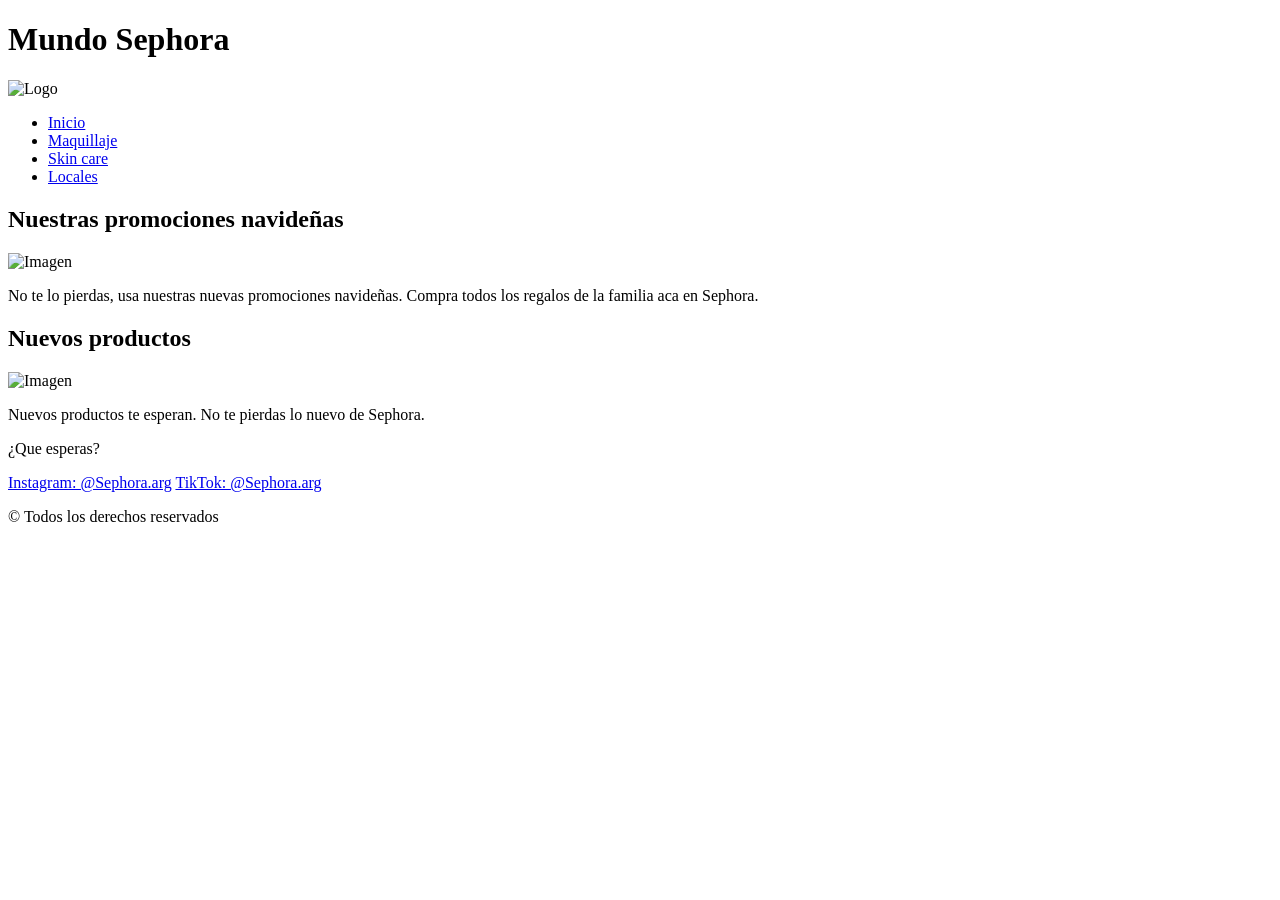
==== index.html @ 70f9ec1f "Seguna clase" ====
<!DOCTYPE html>
<html lang="es">
    
<head>
    <meta charset="UTF-8">
    <meta name="viewport" content="width=device-width, initial-scale=1.0">
    <title>Sephora</title>
    <link rel="stylesheet" href="estetica.css">
</head>

<body>
    <header>
        <div class= "Logo del sitio web">
        <h1>Mundo Sephora</h1>
        <img src="https://www.bing.com/images/search?view=detailV2&ccid=6BEVdydI&id=6C735CDAC4DFD3BA4CF9DA8C59E1276194C22C08&thid=OIP.6BEVdydIR0gEBgPwFjVYZgHaHa&mediaurl=https%3a%2f%2fplay-lh.googleusercontent.com%2fnk7tte8LNfR0PmALr2rFNovCr_ftOL6YRXwpzfFoB1d08dElj9BtEfO0Y48y41tLnw&cdnurl=https%3a%2f%2fth.bing.com%2fth%2fid%2fR.e811157727484748040603f016355866%3frik%3dCCzClGEn4VmM2g%26pid%3dImgRaw%26r%3d0&exph=512&expw=512&q=img+de+sephora+logo&FORM=IRPRST&ck=CA06356153ABEDB408D1CB984DF2388E&selectedIndex=38&itb=0" alt="Logo"/>
        </div>
    </header>
    
    <nav>
        <ul>
            <li><a href="index.html">Inicio</a></li>
            <li><a href="segundo.html">Maquillaje</a></li>
            <li><a href="tercera.html"> Skin care</a></li>
            <li> <a href= "cuarta.html"> Locales</a></li>
        </ul>
    </nav>
    
    <main>
        <section>
            <h2>Nuestras promociones navideñas</h2>
            <article>
                <img src= "https://glossense.com/wp-content/uploads/2024/04/Sephora-Canada-Spring-Savings-Event-Bonus-Sale-2024-2025-Canadian-Deals-Glossense.jpg" alt="Imagen"/>
                <p>No te lo pierdas, usa nuestras nuevas promociones navideñas. Compra todos los regalos de la familia aca en Sephora.</p>
        </article>
        </section>

        <section>
            <h2>Nuevos productos</h2>
            <article>
                <img src="https://www.bing.com/images/search?view=detailV2&ccid=HfvPn2fU&id=B20651C8310B843EE6C56F62591436F34F0C4008&thid=OIP.HfvPn2fUubij9zDj5UN6fAHaD4&mediaurl=https%3a%2f%2fcdn-3.expansion.mx%2fdims4%2fdefault%2f00d6474%2f2147483647%2fstrip%2ftrue%2fcrop%2f1200x630%2b0%2b85%2fresize%2f1200x630!%2fformat%2fjpg%2fquality%2f80%2f%3furl%3dhttps%3a%252F%252Fcdn-3.expansion.mx%252Fa6%252F7e%252F2bf173364dbfa0ef2f8411884811%252Fdiseno-sin-titulo-7.png&cdnurl=https%3a%2f%2fth.bing.com%2fth%2fid%2fR.1dfbcf9f67d4b9b8a3f730e3e5437a7c%3frik%3dCEAMT%252fM2FFlibw%26pid%3dImgRaw%26r%3d0&exph=630&expw=1200&q=sephora+productos&FORM=IRPRST&ck=768F6FD2718DD4E29E1941C5DE6253BE&selectedIndex=32&itb=0" alt="Imagen"/>
                <p>Nuevos productos te esperan. No te pierdas lo nuevo de Sephora.</p>
                <p>¿Que esperas?</p>
    </main>

    <div style="clear: both;"></div>
    
    <footer>
        <a href="#">Instagram: @Sephora.arg</a> 
        <a href="#">TikTok: @Sephora.arg</a>
        <p>&copy; <span id="currentYear"></span>Todos los derechos reservados</p>
    </footer>
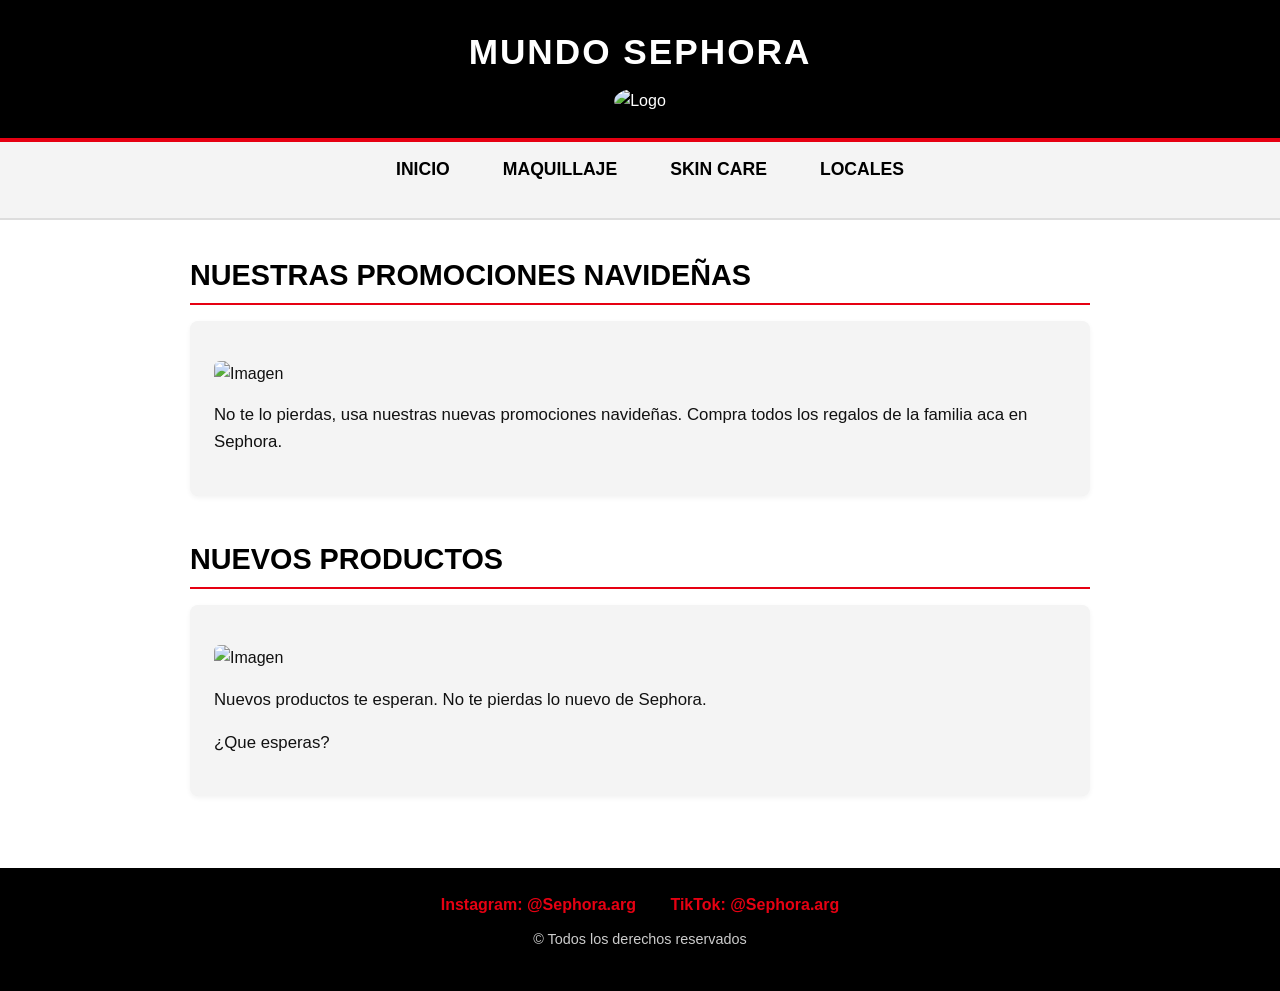
==== commit 65b4f72e: "cuarta clase" ====
--- a/index.html
+++ b/index.html
@@ -12,7 +12,7 @@
     <header>
         <div class= "Logo del sitio web">
         <h1>Mundo Sephora</h1>
-        <img src="https://www.bing.com/images/search?view=detailV2&ccid=6BEVdydI&id=6C735CDAC4DFD3BA4CF9DA8C59E1276194C22C08&thid=OIP.6BEVdydIR0gEBgPwFjVYZgHaHa&mediaurl=https%3a%2f%2fplay-lh.googleusercontent.com%2fnk7tte8LNfR0PmALr2rFNovCr_ftOL6YRXwpzfFoB1d08dElj9BtEfO0Y48y41tLnw&cdnurl=https%3a%2f%2fth.bing.com%2fth%2fid%2fR.e811157727484748040603f016355866%3frik%3dCCzClGEn4VmM2g%26pid%3dImgRaw%26r%3d0&exph=512&expw=512&q=img+de+sephora+logo&FORM=IRPRST&ck=CA06356153ABEDB408D1CB984DF2388E&selectedIndex=38&itb=0" alt="Logo"/>
+        <img src="https://logo-marque.com/wp-content/uploads/2022/02/Sephora-Symbole.jpg" alt="Logo"/>
         </div>
     </header>
     
--- a/estetica.css
+++ b/estetica.css
@@ -0,0 +1,187 @@
+/* =========================================
+   PALETA DE COLORES (Estética Sephora)
+   ========================================= */
+:root {
+    --color-fondo: #FFFFFF;        /* Fondo blanco limpio */
+    --color-texto: #111111;        /* Negro muy oscuro para lectura */
+    --color-principal: #000000;    /* Negro total (Header y Footer) */
+    --color-acento: #E60012;       /* Rojo característico de Sephora */
+    --color-secundario: #F4F4F4;   /* Gris muy claro para tarjetas */
+}
+
+/* =========================================
+   ESTILOS GENERALES
+   ========================================= */
+* {
+    margin: 0;
+    padding: 0;
+    box-sizing: border-box;
+    font-family: 'Helvetica Neue', Arial, sans-serif;
+}
+
+body {
+    background-color: var(--color-fondo);
+    color: var(--color-texto);
+    line-height: 1.6;
+    display: flex;
+    flex-direction: column;
+    min-height: 100vh;
+}
+
+/* =========================================
+   HEADER Y LOGO
+   ========================================= */
+header {
+    background-color: var(--color-principal);
+    color: #FFFFFF;
+    padding: 1.5rem 2rem;
+    text-align: center;
+    border-bottom: 4px solid var(--color-acento);
+}
+
+header h1 {
+    font-size: 2.2rem;
+    letter-spacing: 2px;
+    margin-bottom: 0.5rem;
+    text-transform: uppercase;
+}
+
+header img {
+    max-width: 80px;
+    height: auto;
+    border-radius: 50%;
+}
+
+/* =========================================
+   BARRA DE NAVEGACIÓN (BOTONERA)
+   ========================================= */
+nav {
+    background-color: var(--color-secundario);
+    border-bottom: 2px solid #DDDDDD;
+    padding: 0.8rem 0;
+}
+
+nav ul {
+    list-style: none;
+    display: flex;
+    justify-content: center;
+    gap: 25px;
+    flex-wrap: wrap;
+}
+
+nav a {
+    text-decoration: none;
+    color: var(--color-principal);
+    font-weight: bold;
+    font-size: 1.1rem;
+    padding: 6px 14px;
+    border-radius: 4px;
+    transition: all 0.3s ease;
+    text-transform: uppercase;
+}
+
+nav a:hover, nav a.activo {
+    background-color: var(--color-acento);
+    color: #FFFFFF;
+}
+
+/* =========================================
+   CONTENIDO PRINCIPAL (MAIN)
+   ========================================= */
+main {
+    max-width: 900px;
+    width: 90%;
+    margin: 2rem auto;
+    flex: 1;
+}
+
+section {
+    margin-bottom: 2.5rem;
+}
+
+h2 {
+    color: var(--color-principal);
+    font-size: 1.8rem;
+    margin-bottom: 1rem;
+    border-bottom: 2px solid var(--color-acento);
+    padding-bottom: 0.3rem;
+    text-transform: uppercase;
+}
+
+h3 {
+    color: var(--color-acento);
+    margin-bottom: 0.5rem;
+    font-size: 1.3rem;
+}
+
+p {
+    margin-bottom: 1rem;
+    font-size: 1.05rem;
+}
+
+/* Artículos y Tarjetas */
+article {
+    background-color: var(--color-secundario);
+    padding: 1.5rem;
+    border-radius: 8px;
+    margin-bottom: 1.5rem;
+    box-shadow: 0 2px 5px rgba(0,0,0,0.05);
+}
+
+/* Imágenes dentro de las secciones */
+main img {
+    max-width: 100%;
+    height: auto;
+    max-height: 350px;
+    object-fit: cover;
+    border-radius: 6px;
+    margin: 1rem 0;
+    display: block;
+}
+
+/* Listas */
+ul {
+    margin-left: 20px;
+    margin-bottom: 1rem;
+}
+
+li {
+    margin-bottom: 0.4rem;
+}
+
+/* Videos e Iframes */
+iframe {
+    width: 100%;
+    height: 350px;
+    border: none;
+    border-radius: 6px;
+    margin: 1rem 0;
+}
+
+/* =========================================
+   PIE DE PÁGINA (FOOTER)
+   ========================================= */
+footer {
+    background-color: var(--color-principal);
+    color: #FFFFFF;
+    text-align: center;
+    padding: 1.5rem;
+    margin-top: auto;
+}
+
+footer a {
+    color: var(--color-acento);
+    text-decoration: none;
+    margin: 0 15px;
+    font-weight: bold;
+}
+
+footer a:hover {
+    text-decoration: underline;
+}
+
+footer p {
+    margin-top: 10px;
+    font-size: 0.9rem;
+    color: #CCCCCC;
+}
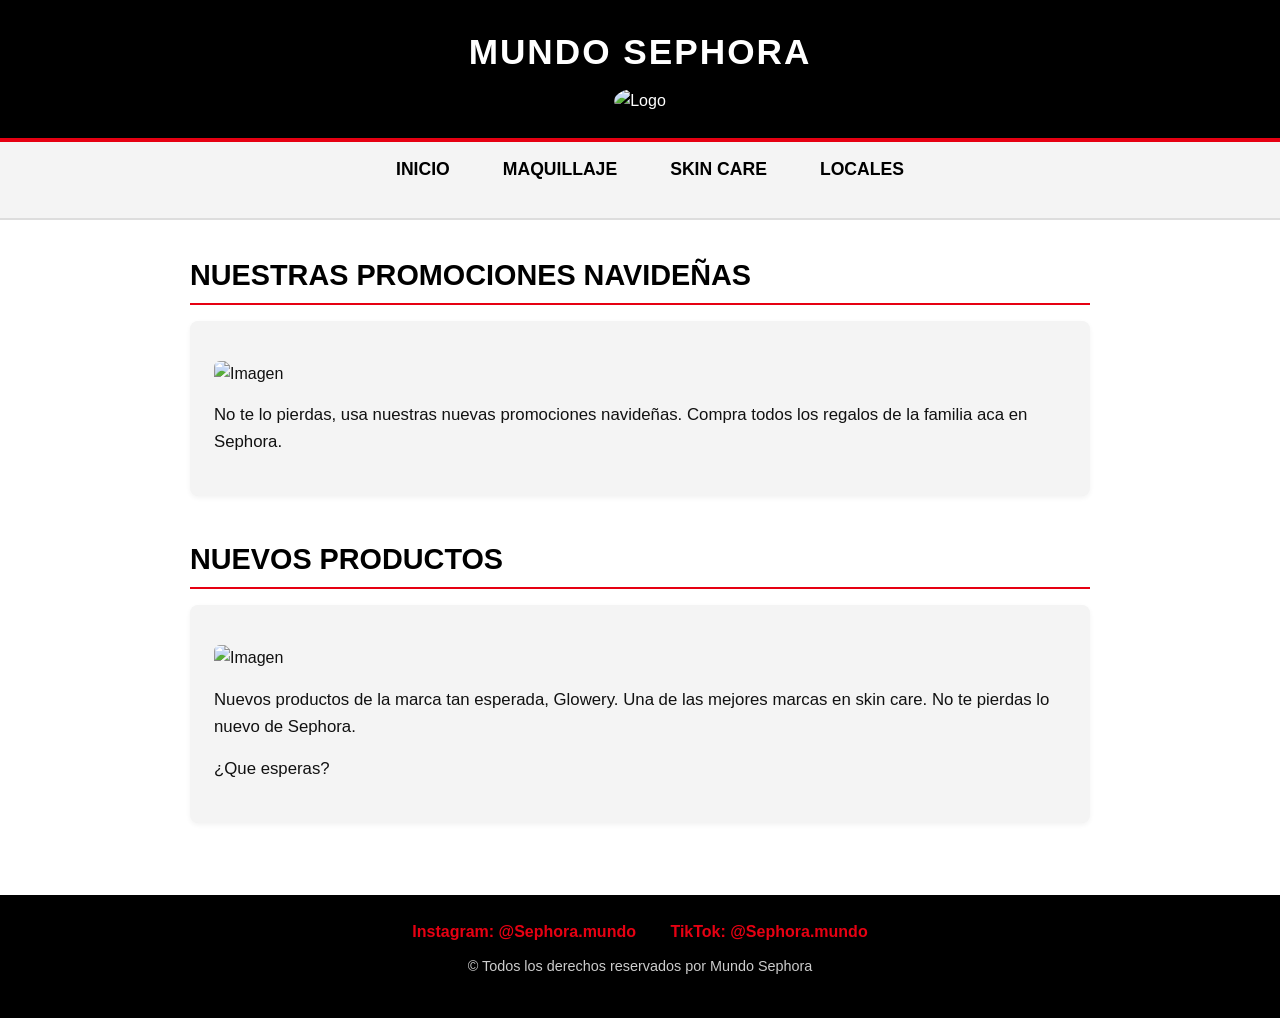
==== commit ccd53b06: "quinta clase" ====
--- a/index.html
+++ b/index.html
@@ -37,15 +37,15 @@
         <section>
             <h2>Nuevos productos</h2>
             <article>
-                <img src="https://www.bing.com/images/search?view=detailV2&ccid=HfvPn2fU&id=B20651C8310B843EE6C56F62591436F34F0C4008&thid=OIP.HfvPn2fUubij9zDj5UN6fAHaD4&mediaurl=https%3a%2f%2fcdn-3.expansion.mx%2fdims4%2fdefault%2f00d6474%2f2147483647%2fstrip%2ftrue%2fcrop%2f1200x630%2b0%2b85%2fresize%2f1200x630!%2fformat%2fjpg%2fquality%2f80%2f%3furl%3dhttps%3a%252F%252Fcdn-3.expansion.mx%252Fa6%252F7e%252F2bf173364dbfa0ef2f8411884811%252Fdiseno-sin-titulo-7.png&cdnurl=https%3a%2f%2fth.bing.com%2fth%2fid%2fR.1dfbcf9f67d4b9b8a3f730e3e5437a7c%3frik%3dCEAMT%252fM2FFlibw%26pid%3dImgRaw%26r%3d0&exph=630&expw=1200&q=sephora+productos&FORM=IRPRST&ck=768F6FD2718DD4E29E1941C5DE6253BE&selectedIndex=32&itb=0" alt="Imagen"/>
-                <p>Nuevos productos te esperan. No te pierdas lo nuevo de Sephora.</p>
+                <img src="https://encrypted-tbn0.gstatic.com/images?q=tbn:ANd9GcSrZ1wpl8RrOJZPdvVSzJ2kSTvLME7W5CUgvK3zJilU0VbCBiq__OP1Hazi&s=10" alt="Imagen"/>
+                <p>Nuevos productos de la marca tan esperada, Glowery. Una de las mejores marcas en skin care. No te pierdas lo nuevo de Sephora.</p>
                 <p>¿Que esperas?</p>
     </main>
 
     <div style="clear: both;"></div>
     
     <footer>
-        <a href="#">Instagram: @Sephora.arg</a> 
-        <a href="#">TikTok: @Sephora.arg</a>
-        <p>&copy; <span id="currentYear"></span>Todos los derechos reservados</p>
+        <a href="#">Instagram: @Sephora.mundo</a> 
+        <a href="#">TikTok: @Sephora.mundo</a>
+        <p>&copy; <span id="currentYear"></span>Todos los derechos reservados por Mundo Sephora</p>
     </footer>
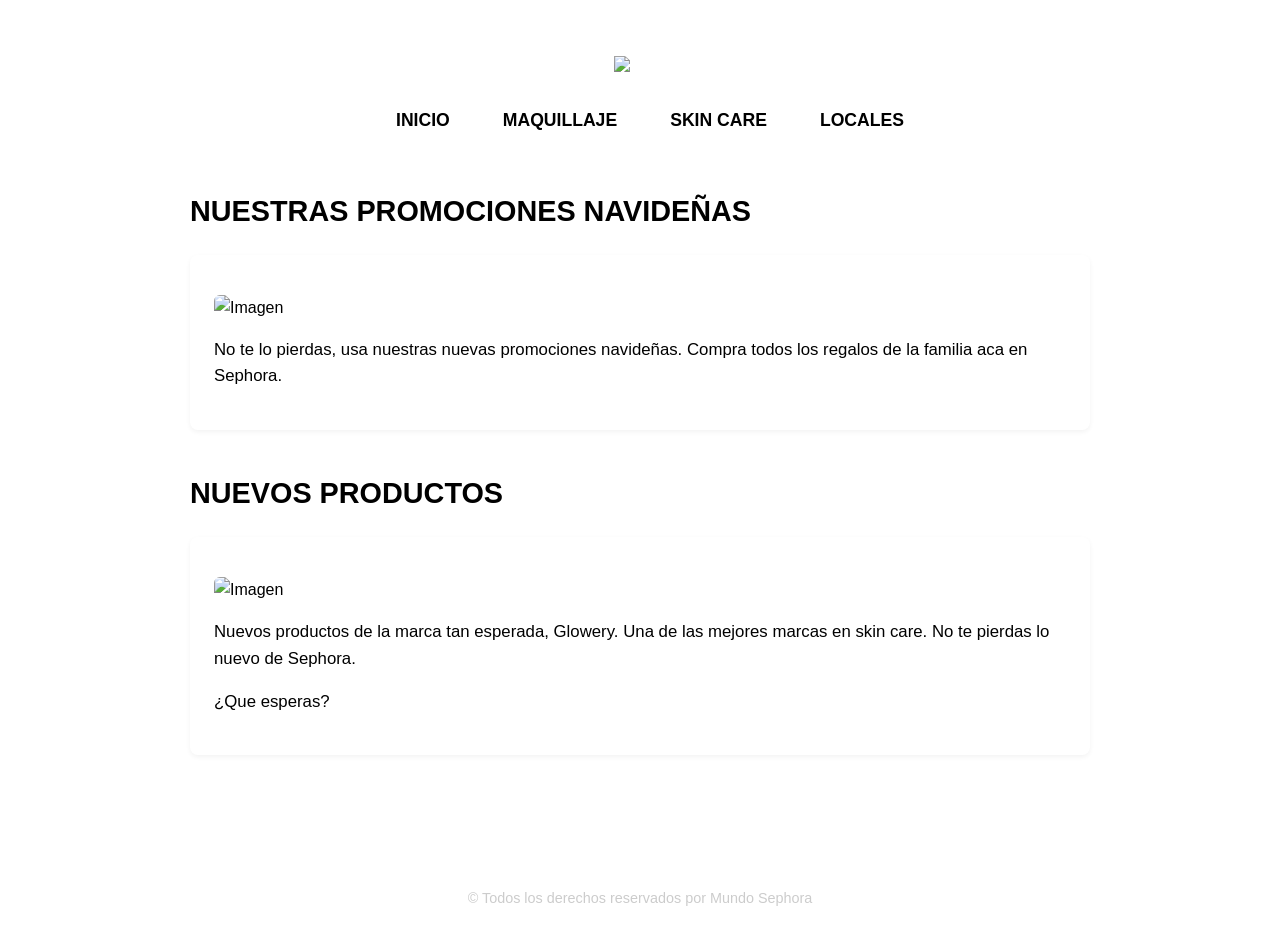
==== commit a6aecf13: "sexta clase" ====
--- a/index.html
+++ b/index.html
@@ -12,11 +12,11 @@
     <header>
         <div class= "Logo del sitio web">
         <h1>Mundo Sephora</h1>
-        <img src="https://logo-marque.com/wp-content/uploads/2022/02/Sephora-Symbole.jpg" alt="Logo"/>
+        <div class= "logo"> <img src="https://logo-marque.com/wp-content/uploads/2022/02/Sephora-Symbole.jpg" alt="Logo"/></div>
         </div>
     </header>
     
-    <nav>
+    <nav class="lista">
         <ul>
             <li><a href="index.html">Inicio</a></li>
             <li><a href="segundo.html">Maquillaje</a></li>
--- a/estetica.css
+++ b/estetica.css
@@ -1,13 +1,4 @@
-/* =========================================
-   PALETA DE COLORES (Estética Sephora)
-   ========================================= */
-:root {
-    --color-fondo: #FFFFFF;        /* Fondo blanco limpio */
-    --color-texto: #111111;        /* Negro muy oscuro para lectura */
-    --color-principal: #000000;    /* Negro total (Header y Footer) */
-    --color-acento: #E60012;       /* Rojo característico de Sephora */
-    --color-secundario: #F4F4F4;   /* Gris muy claro para tarjetas */
-}
+
 
 /* =========================================
    ESTILOS GENERALES
@@ -39,26 +30,31 @@
     border-bottom: 4px solid var(--color-acento);
 }
 
-header h1 {
-    font-size: 2.2rem;
+h1 {
+    font-size: 20px;
     letter-spacing: 2px;
-    margin-bottom: 0.5rem;
+    margin: 0px;
+    padding:0px;
     text-transform: uppercase;
+    text-align: center;
+    color: white;
+    font-family: Arial, Helvetica, sans-serif;
 }
 
-header img {
-    max-width: 80px;
-    height: auto;
+.logo {
+    margin-left: auto;
+    margin-right: auto;
+    text-align: center;
     border-radius: 50%;
 }
 
 /* =========================================
    BARRA DE NAVEGACIÓN (BOTONERA)
    ========================================= */
-nav {
-    background-color: var(--color-secundario);
+.listas {
+    background-color: rgb(90, 3, 3);
     border-bottom: 2px solid #DDDDDD;
-    padding: 0.8rem 0;
+    padding: 0px;
 }
 
 nav ul {
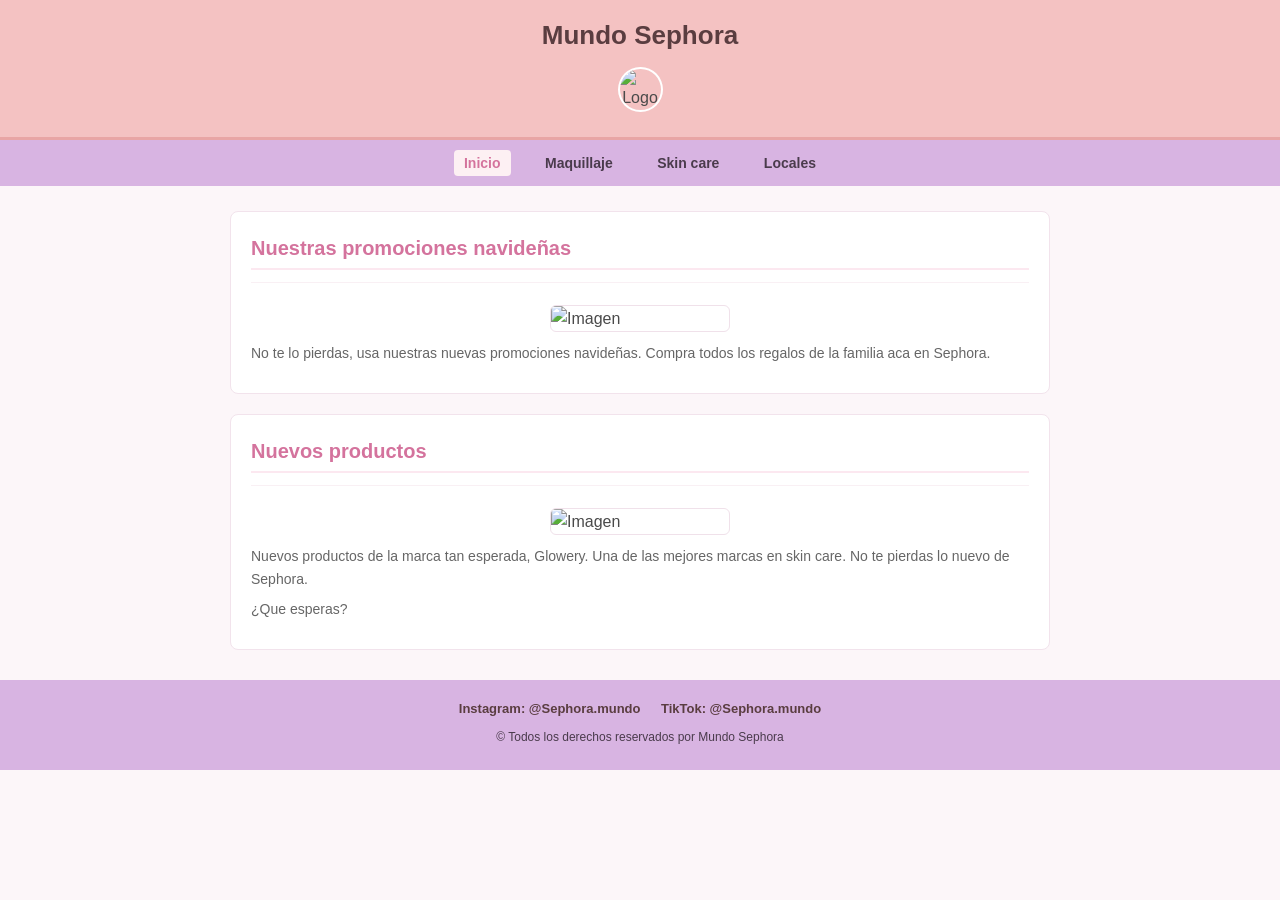
==== commit 35265170: "termine html" ====
--- a/index.html
+++ b/index.html
@@ -5,23 +5,25 @@
     <meta charset="UTF-8">
     <meta name="viewport" content="width=device-width, initial-scale=1.0">
     <title>Sephora</title>
-    <link rel="stylesheet" href="estetica.css">
+    <link rel="stylesheet" href="style.css">
 </head>
 
 <body>
     <header>
-        <div class= "Logo del sitio web">
-        <h1>Mundo Sephora</h1>
-        <div class= "logo"> <img src="https://logo-marque.com/wp-content/uploads/2022/02/Sephora-Symbole.jpg" alt="Logo"/></div>
+        <div class="Logo del sitio web">
+            <h1>Mundo Sephora</h1>
+            <div class="logo">
+                <img src="https://logo-marque.com/wp-content/uploads/2022/02/Sephora-Symbole.jpg" alt="Logo"/>
+            </div>
         </div>
     </header>
     
-    <nav class="lista">
+    <nav>
         <ul>
-            <li><a href="index.html">Inicio</a></li>
+            <li><a href="index.html" class="activo">Inicio</a></li>
             <li><a href="segundo.html">Maquillaje</a></li>
-            <li><a href="tercera.html"> Skin care</a></li>
-            <li> <a href= "cuarta.html"> Locales</a></li>
+            <li><a href="tercera.html">Skin care</a></li>
+            <li><a href="cuarta.html">Locales</a></li>
         </ul>
     </nav>
     
@@ -29,9 +31,9 @@
         <section>
             <h2>Nuestras promociones navideñas</h2>
             <article>
-                <img src= "https://glossense.com/wp-content/uploads/2024/04/Sephora-Canada-Spring-Savings-Event-Bonus-Sale-2024-2025-Canadian-Deals-Glossense.jpg" alt="Imagen"/>
+                <img src="https://glossense.com/wp-content/uploads/2024/04/Sephora-Canada-Spring-Savings-Event-Bonus-Sale-2024-2025-Canadian-Deals-Glossense.jpg" alt="Imagen"/>
                 <p>No te lo pierdas, usa nuestras nuevas promociones navideñas. Compra todos los regalos de la familia aca en Sephora.</p>
-        </article>
+            </article>
         </section>
 
         <section>
@@ -40,12 +42,14 @@
                 <img src="https://encrypted-tbn0.gstatic.com/images?q=tbn:ANd9GcSrZ1wpl8RrOJZPdvVSzJ2kSTvLME7W5CUgvK3zJilU0VbCBiq__OP1Hazi&s=10" alt="Imagen"/>
                 <p>Nuevos productos de la marca tan esperada, Glowery. Una de las mejores marcas en skin care. No te pierdas lo nuevo de Sephora.</p>
                 <p>¿Que esperas?</p>
+            </article>
+        </section>
     </main>
 
-    <div style="clear: both;"></div>
-    
     <footer>
         <a href="#">Instagram: @Sephora.mundo</a> 
         <a href="#">TikTok: @Sephora.mundo</a>
-        <p>&copy; <span id="currentYear"></span>Todos los derechos reservados por Mundo Sephora</p>
-    </footer>+        <p>© <span id="currentYear"></span>Todos los derechos reservados por Mundo Sephora</p>
+    </footer>
+</body>
+</html>
--- a/style.css
+++ b/style.css
@@ -0,0 +1,167 @@
+/* --- ESTILOS GENERALES (Paleta Pastel) --- */
+* {
+    margin: 0;
+    padding: 0;
+    box-sizing: border-box;
+}
+
+body {
+    background-color: #fcf6f9;
+    color: #4a4a4a;
+    font-family: Arial, Helvetica, sans-serif;
+    line-height: 1.6;
+}
+
+/* --- ENCABEZADO Y NAVEGACIÓN --- */
+header {
+    background-color: #f4c2c2;
+    padding: 15px;
+    text-align: center;
+    border-bottom: 3px solid #e8a5a5;
+}
+
+h1 {
+    margin-bottom: 8px;
+    color: #5a3d40;
+    font-size: 26px;
+}
+
+nav {
+    background-color: #d8b4e2;
+    text-align: center;
+    padding: 10px 0;
+}
+
+nav ul {
+    list-style: none;
+}
+
+nav li {
+    display: inline-block;
+    margin: 0 10px;
+}
+
+nav a {
+    color: #4a3b4c;
+    text-decoration: none;
+    font-size: 14px;
+    font-weight: bold;
+    padding: 5px 10px;
+    border-radius: 4px;
+}
+
+nav a:hover, 
+nav a.activo {
+    background-color: #fdf0f3;
+    color: #d4739d;
+}
+
+/* --- CONTENIDO PRINCIPAL --- */
+main {
+    max-width: 850px;
+    margin: 25px auto;
+    padding: 0 15px;
+}
+
+section {
+    background-color: #ffffff;
+    margin-bottom: 20px;
+    padding: 20px;
+    border-radius: 8px;
+    border: 1px solid #f2e3ec;
+}
+
+article {
+    margin-top: 12px;
+    padding-top: 12px;
+    border-top: 1px solid #f9f0f4;
+}
+
+h2 {
+    color: #d4739d;
+    font-size: 20px;
+    margin-bottom: 10px;
+    border-bottom: 2px solid #fce8f0;
+    padding-bottom: 4px;
+}
+
+h3 {
+    color: #5a4a50;
+    font-size: 16px;
+    margin: 10px 0 6px 0;
+}
+
+p {
+    font-size: 14px;
+    color: #666666;
+    margin-bottom: 8px;
+}
+
+main ul {
+    margin: 6px 0 10px 20px;
+    color: #666666;
+}
+
+main li {
+    margin-bottom: 4px;
+    font-size: 14px;
+}
+
+/* --- MULTIMEDIA (Logo más chico) --- */
+img {
+    width: 100%;
+    max-width: 180px;
+    height: auto;
+    display: block;
+    margin: 10px auto;
+    border-radius: 6px;
+    border: 1px solid #f0e1ea;
+}
+
+.logo {
+    width: 45px; /* Logo más chico */
+    margin: 0 auto;
+}
+
+.logo img {
+    width: 100%;
+    border-radius: 50%;
+    border: 2px solid #ffffff;
+}
+
+iframe {
+    width: 100%;
+    max-width: 450px;
+    height: 250px;
+    display: block;
+    margin: 10px auto;
+    border-radius: 6px;
+    border: none;
+}
+
+/* --- PIE DE PÁGINA --- */
+footer {
+    background-color: #d8b4e2;
+    color: #4a3b4c;
+    text-align: center;
+    padding: 15px;
+    margin-top: 30px;
+}
+
+footer a {
+    color: #5a3d40;
+    text-decoration: none;
+    margin: 0 8px;
+    font-weight: bold;
+    font-size: 13px;
+}
+
+footer a:hover {
+    text-decoration: underline;
+}
+
+footer p {
+    color: #4a3b4c;
+    font-size: 12px;
+    margin-top: 8px;
+}
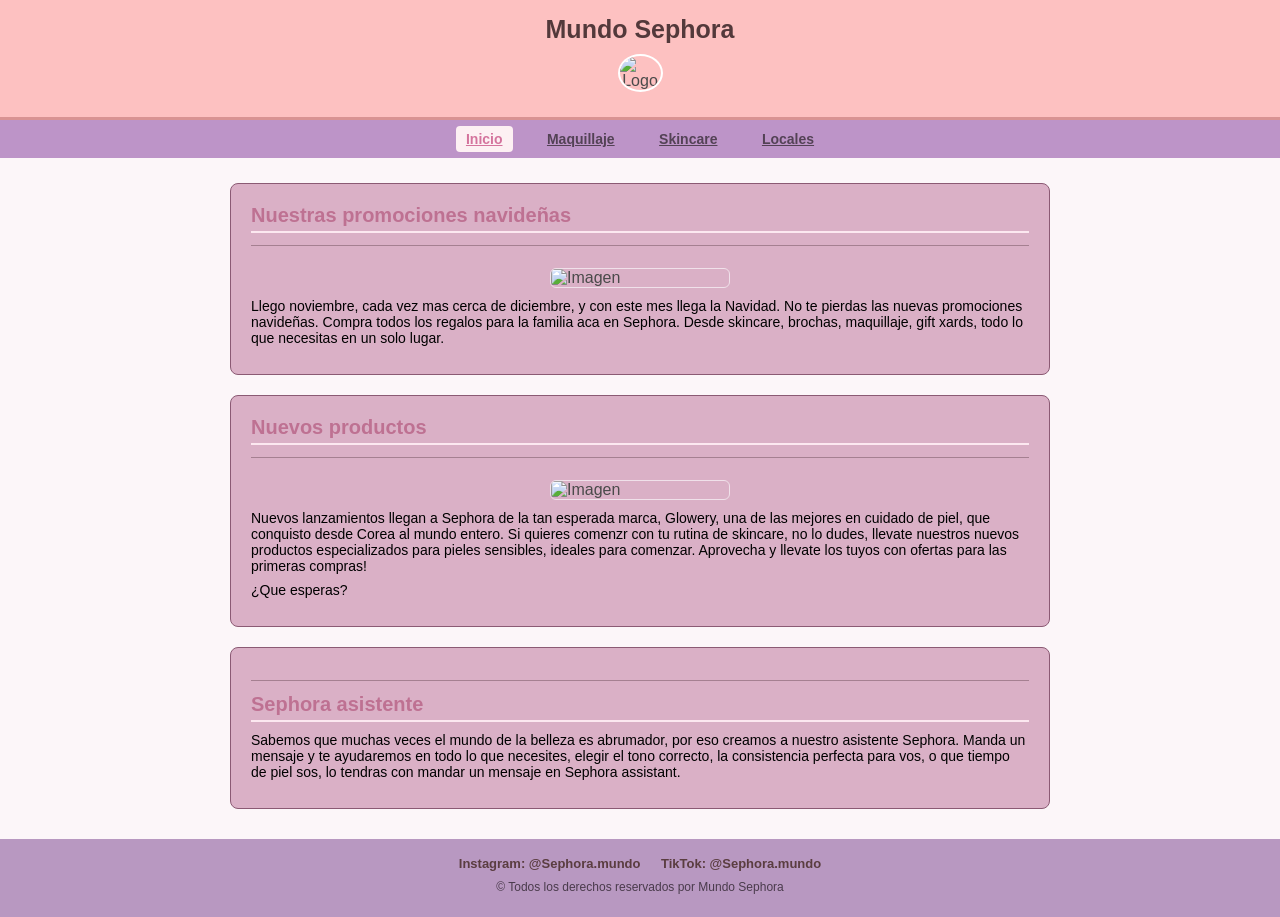
==== commit 325eed26: "Ultimos retoques de los texto informativos" ====
--- a/index.html
+++ b/index.html
@@ -22,7 +22,7 @@
         <ul>
             <li><a href="index.html" class="activo">Inicio</a></li>
             <li><a href="segundo.html">Maquillaje</a></li>
-            <li><a href="tercera.html">Skin care</a></li>
+            <li><a href="tercera.html">Skincare</a></li>
             <li><a href="cuarta.html">Locales</a></li>
         </ul>
     </nav>
@@ -32,7 +32,7 @@
             <h2>Nuestras promociones navideñas</h2>
             <article>
                 <img src="https://glossense.com/wp-content/uploads/2024/04/Sephora-Canada-Spring-Savings-Event-Bonus-Sale-2024-2025-Canadian-Deals-Glossense.jpg" alt="Imagen"/>
-                <p>No te lo pierdas, usa nuestras nuevas promociones navideñas. Compra todos los regalos de la familia aca en Sephora.</p>
+                <p>Llego noviembre, cada vez mas cerca de diciembre, y con este mes llega la Navidad. No te pierdas las nuevas promociones navideñas. Compra todos los regalos para la familia aca en Sephora. Desde skincare, brochas, maquillaje, gift xards, todo lo que necesitas en un solo lugar.</p>
             </article>
         </section>
 
@@ -40,9 +40,15 @@
             <h2>Nuevos productos</h2>
             <article>
                 <img src="https://encrypted-tbn0.gstatic.com/images?q=tbn:ANd9GcSrZ1wpl8RrOJZPdvVSzJ2kSTvLME7W5CUgvK3zJilU0VbCBiq__OP1Hazi&s=10" alt="Imagen"/>
-                <p>Nuevos productos de la marca tan esperada, Glowery. Una de las mejores marcas en skin care. No te pierdas lo nuevo de Sephora.</p>
+                <p>Nuevos lanzamientos llegan a Sephora de la tan esperada marca, Glowery, una de las mejores en cuidado de piel, que conquisto desde Corea al mundo entero. Si quieres comenzr con tu rutina de skincare, no lo dudes, llevate nuestros nuevos productos especializados para pieles sensibles, ideales para comenzar. Aprovecha y llevate los tuyos con ofertas para las primeras compras!</p>
                 <p>¿Que esperas?</p>
             </article>
+        </section>
+          <section>
+        <article>
+            <h2> Sephora asistente </h2>
+            <p> Sabemos que muchas veces el mundo de la belleza es abrumador, por eso creamos a nuestro asistente Sephora. Manda un mensaje y te ayudaremos en todo lo que necesites, elegir el tono correcto, la consistencia perfecta para vos, o que tiempo de piel sos, lo tendras con mandar un mensaje en Sephora assistant. </p>
+        </article>
         </section>
     </main>
 
--- a/style.css
+++ b/style.css
@@ -1,113 +1,91 @@
-/* --- ESTILOS GENERALES (Paleta Pastel) --- */
+
 * {
     margin: 0;
     padding: 0;
     box-sizing: border-box;
 }
-
 body {
     background-color: #fcf6f9;
     color: #4a4a4a;
     font-family: Arial, Helvetica, sans-serif;
-    line-height: 1.6;
 }
-
-/* --- ENCABEZADO Y NAVEGACIÓN --- */
 header {
-    background-color: #f4c2c2;
+    background-color: #fdc1c1;
     padding: 15px;
     text-align: center;
-    border-bottom: 3px solid #e8a5a5;
+    border-bottom: 3px solid #d89393;
 }
-
 h1 {
     margin-bottom: 8px;
-    color: #5a3d40;
-    font-size: 26px;
+    color: #53393b;
+    font-size: 25px;
 }
-
 nav {
-    background-color: #d8b4e2;
+    background-color: #bd94c8;
     text-align: center;
     padding: 10px 0;
 }
-
 nav ul {
     list-style: none;
 }
-
 nav li {
     display: inline-block;
     margin: 0 10px;
 }
-
 nav a {
-    color: #4a3b4c;
-    text-decoration: none;
+    color: #534255;
     font-size: 14px;
     font-weight: bold;
     padding: 5px 10px;
     border-radius: 4px;
 }
-
 nav a:hover, 
 nav a.activo {
     background-color: #fdf0f3;
     color: #d4739d;
 }
-
-/* --- CONTENIDO PRINCIPAL --- */
 main {
     max-width: 850px;
     margin: 25px auto;
     padding: 0 15px;
 }
-
 section {
-    background-color: #ffffff;
+    background-color: #dab0c6;
     margin-bottom: 20px;
     padding: 20px;
     border-radius: 8px;
-    border: 1px solid #f2e3ec;
+    border: 1px solid #8b5a74;
 }
-
 article {
     margin-top: 12px;
     padding-top: 12px;
-    border-top: 1px solid #f9f0f4;
+    border-top: 1px solid #a58091;
 }
-
 h2 {
-    color: #d4739d;
+    color: #be7192;
     font-size: 20px;
     margin-bottom: 10px;
     border-bottom: 2px solid #fce8f0;
     padding-bottom: 4px;
 }
-
 h3 {
-    color: #5a4a50;
+    color: #715761;
     font-size: 16px;
     margin: 10px 0 6px 0;
 }
-
 p {
     font-size: 14px;
-    color: #666666;
+    color: black;
     margin-bottom: 8px;
 }
-
 main ul {
     margin: 6px 0 10px 20px;
-    color: #666666;
+    color: #a08585;
 }
-
 main li {
     margin-bottom: 4px;
     font-size: 14px;
 }
-
-/* --- MULTIMEDIA (Logo más chico) --- */
 img {
     width: 100%;
     max-width: 180px;
@@ -117,18 +95,15 @@
     border-radius: 6px;
     border: 1px solid #f0e1ea;
 }
-
 .logo {
-    width: 45px; /* Logo más chico */
+    width: 45px; 
     margin: 0 auto;
 }
-
 .logo img {
     width: 100%;
     border-radius: 50%;
     border: 2px solid #ffffff;
 }
-
 iframe {
     width: 100%;
     max-width: 450px;
@@ -138,16 +113,13 @@
     border-radius: 6px;
     border: none;
 }
-
-/* --- PIE DE PÁGINA --- */
 footer {
-    background-color: #d8b4e2;
+    background-color: #b898c1;
     color: #4a3b4c;
     text-align: center;
     padding: 15px;
     margin-top: 30px;
 }
-
 footer a {
     color: #5a3d40;
     text-decoration: none;
@@ -155,11 +127,6 @@
     font-weight: bold;
     font-size: 13px;
 }
-
-footer a:hover {
-    text-decoration: underline;
-}
-
 footer p {
     color: #4a3b4c;
     font-size: 12px;
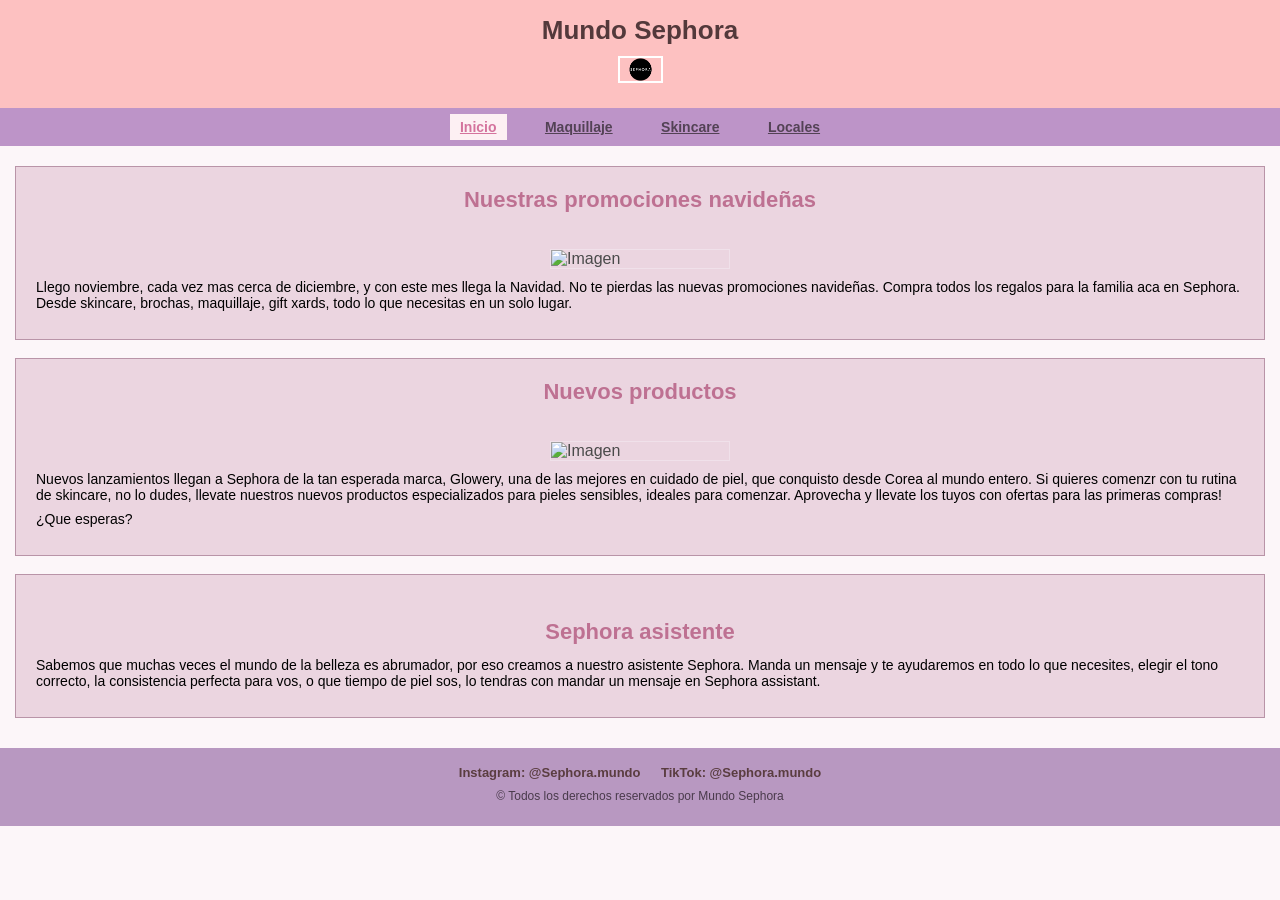
==== commit e791b35c: "Logo cambiado" ====
--- a/index.html
+++ b/index.html
@@ -13,7 +13,7 @@
         <div class="Logo del sitio web">
             <h1>Mundo Sephora</h1>
             <div class="logo">
-                <img src="https://logo-marque.com/wp-content/uploads/2022/02/Sephora-Symbole.jpg" alt="Logo"/>
+                <img src="Imagen1.png" alt="Logo"/>
             </div>
         </div>
     </header>
--- a/style.css
+++ b/style.css
@@ -13,12 +13,11 @@
     background-color: #fdc1c1;
     padding: 15px;
     text-align: center;
-    border-bottom: 3px solid #d89393;
 }
 h1 {
     margin-bottom: 8px;
     color: #53393b;
-    font-size: 25px;
+    font-size: 26px;
 }
 nav {
     background-color: #bd94c8;
@@ -30,14 +29,13 @@
 }
 nav li {
     display: inline-block;
-    margin: 0 10px;
+    margin: 0 12px;
 }
 nav a {
     color: #534255;
     font-size: 14px;
     font-weight: bold;
     padding: 5px 10px;
-    border-radius: 4px;
 }
 nav a:hover, 
 nav a.activo {
@@ -45,33 +43,34 @@
     color: #d4739d;
 }
 main {
-    max-width: 850px;
-    margin: 25px auto;
-    padding: 0 15px;
+    margin: 20px auto;
+    padding: 0px 15px;
+    width: 100%;
+    
 }
 section {
-    background-color: #dab0c6;
-    margin-bottom: 20px;
+    background-color: #ebd5e0;
+    margin-bottom: 18px;
     padding: 20px;
-    border-radius: 8px;
-    border: 1px solid #8b5a74;
+    border: 1px solid #b994a8;
 }
 article {
-    margin-top: 12px;
-    padding-top: 12px;
-    border-top: 1px solid #a58091;
+    margin-top: 16px;
+    padding-top: 8px;
 }
 h2 {
     color: #be7192;
-    font-size: 20px;
+    font-size: 22px;
     margin-bottom: 10px;
-    border-bottom: 2px solid #fce8f0;
-    padding-bottom: 4px;
+    padding-bottom: 2px;
+    text-align: center;
+    border-bottom: #dbc6d0;
 }
 h3 {
     color: #715761;
-    font-size: 16px;
+    font-size: 18px;
     margin: 10px 0 6px 0;
+    text-align: center;
 }
 p {
     font-size: 14px;
@@ -87,12 +86,11 @@
     font-size: 14px;
 }
 img {
-    width: 100%;
+    width: 160%;
     max-width: 180px;
     height: auto;
     display: block;
     margin: 10px auto;
-    border-radius: 6px;
     border: 1px solid #f0e1ea;
 }
 .logo {
@@ -101,7 +99,6 @@
 }
 .logo img {
     width: 100%;
-    border-radius: 50%;
     border: 2px solid #ffffff;
 }
 iframe {
@@ -110,7 +107,6 @@
     height: 250px;
     display: block;
     margin: 10px auto;
-    border-radius: 6px;
     border: none;
 }
 footer {
@@ -131,4 +127,5 @@
     color: #4a3b4c;
     font-size: 12px;
     margin-top: 8px;
-}+}
+
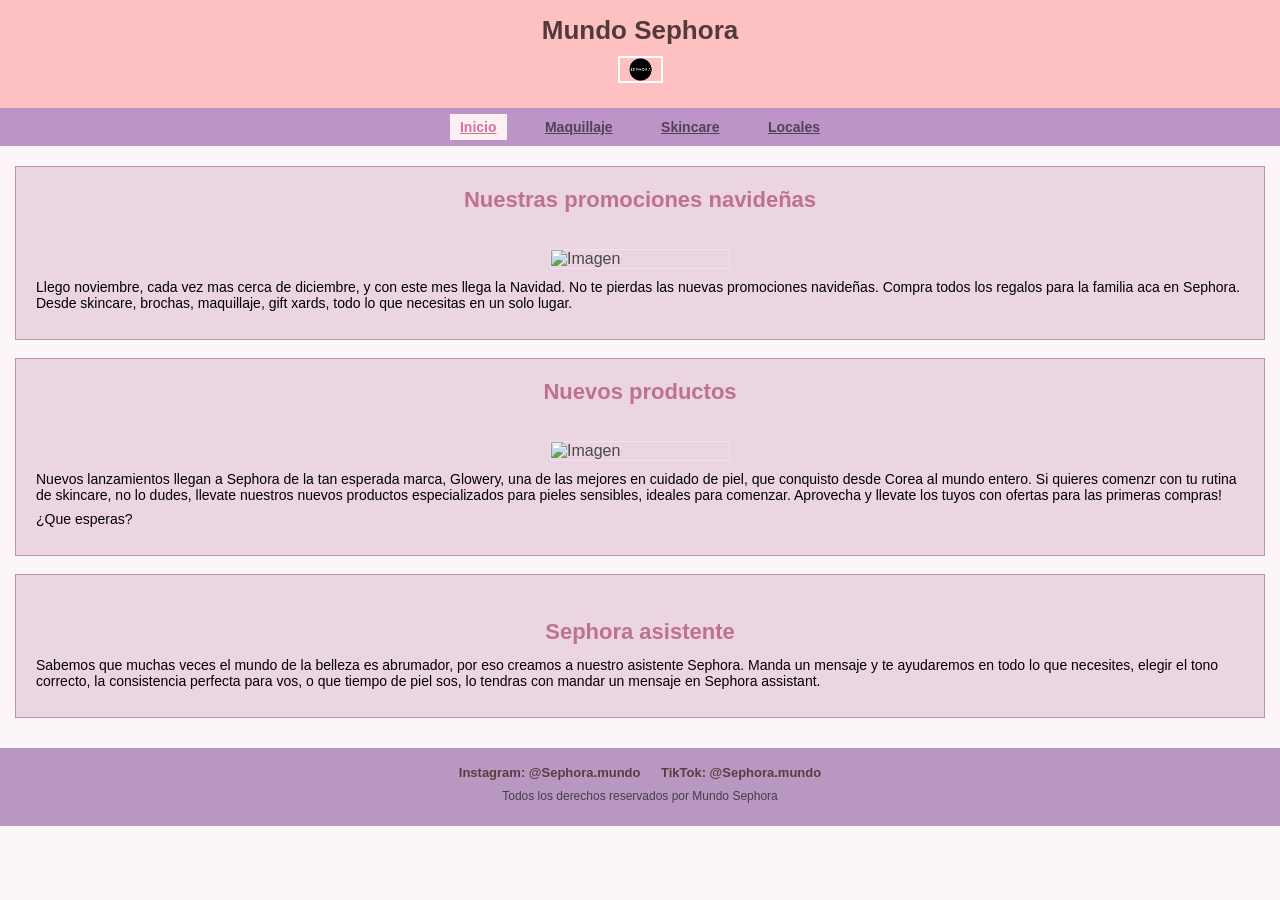
==== commit 18ffc46e: "cambios en el footer" ====
--- a/index.html
+++ b/index.html
@@ -55,7 +55,7 @@
     <footer>
         <a href="#">Instagram: @Sephora.mundo</a> 
         <a href="#">TikTok: @Sephora.mundo</a>
-        <p>© <span id="currentYear"></span>Todos los derechos reservados por Mundo Sephora</p>
+        <p> Todos los derechos reservados por Mundo Sephora</p>
     </footer>
 </body>
 </html>
